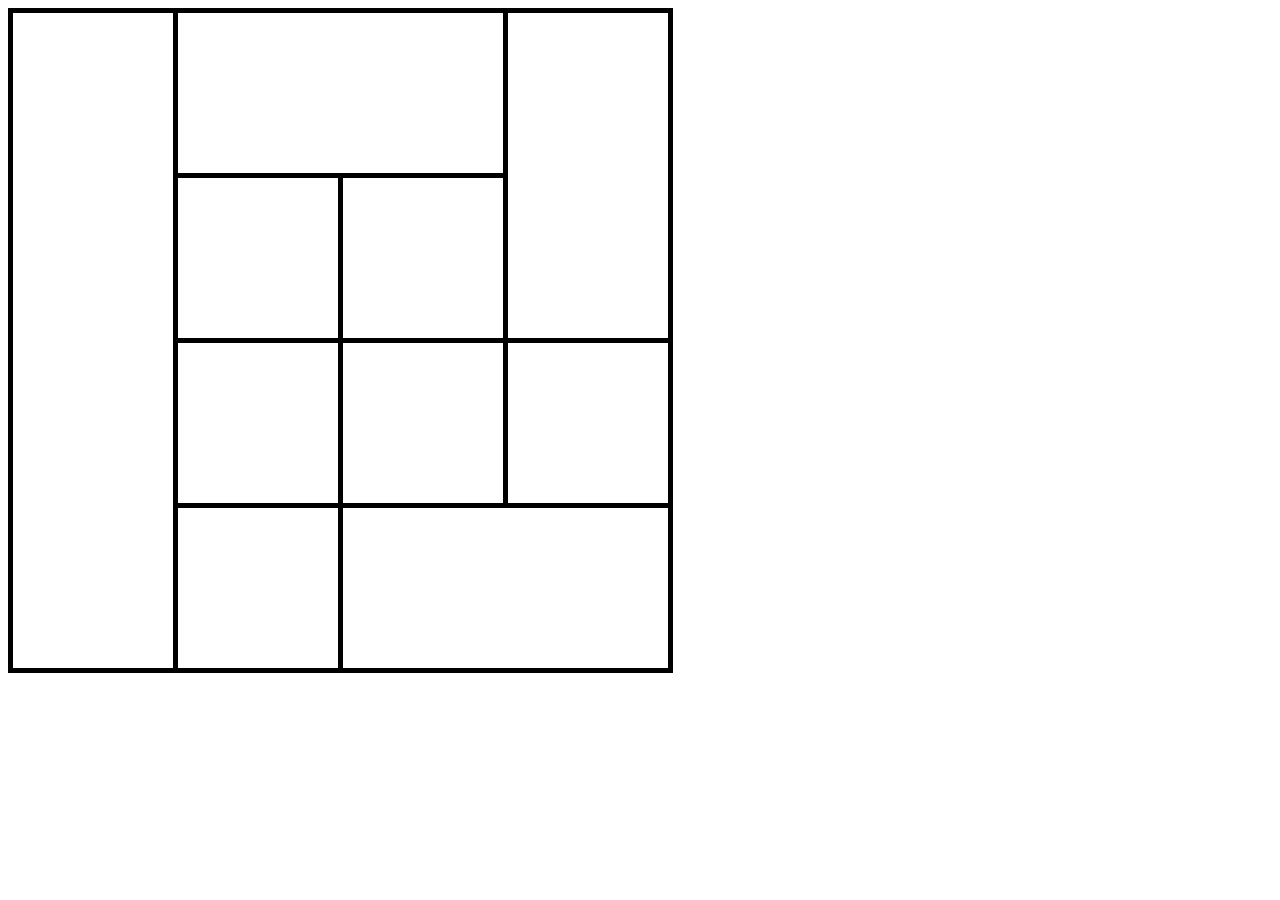
==== index.html @ 4417a27d "Tabela" ====
<!DOCTYPE html>
<html lang="pt-br">
<head>
    <meta charset="UTF-8">
    <meta name="viewport" content="width=device-width, initial-scale=1.0">
    <title>Tabela</title>
    <link rel="stylesheet" href="./css/tabela.css">

</head>

<body>
    <table>
        <tr>
            <td rowspan="4"></td>
            <td colspan="2"></td>
            <td rowspan="2"></td>
        </tr>
        <tr>
            <td></td>
            <td></td>
        </tr>
        <tr>
            <td></td>
            <td></td>
            <td></td>
        </tr>
        <tr>
            <td></td>
            <td colspan="2"></td>
        </tr>
    </table>
</body>
</html>
---- css/tabela.css ----
table, tr, td, th{
    border: 5px solid black;
    border-collapse: collapse;
}

td, th{
    padding: 5rem;
}
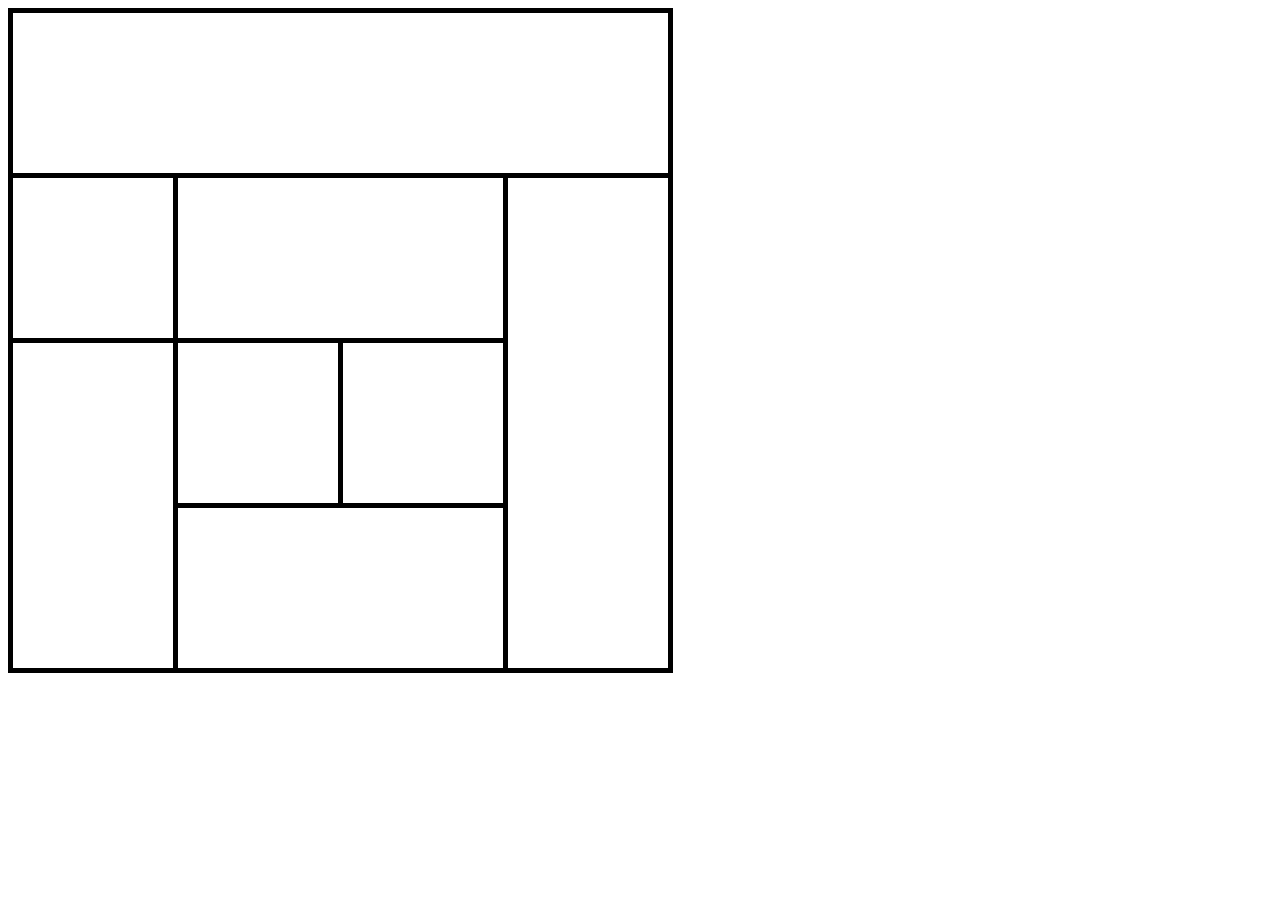
==== commit 7787dd3f: "AulaWeb02" ====
--- a/index.html
+++ b/index.html
@@ -11,23 +11,21 @@
 <body>
     <table>
         <tr>
-            <td rowspan="4"></td>
-            <td colspan="2"></td>
-            <td rowspan="2"></td>
+            <td colspan="4"></td>
         </tr>
         <tr>
+            <td></td>
+            <td colspan="2"></td>
+            <td rowspan="3"></td>
+        </tr>
+        <tr>
+            <td rowspan="2"></td>
             <td></td>
             <td></td>
         </tr>
         <tr>
-            <td></td>
-            <td></td>
-            <td></td>
-        </tr>
-        <tr>
-            <td></td>
             <td colspan="2"></td>
         </tr>
     </table>
 </body>
-</html>+</html>
